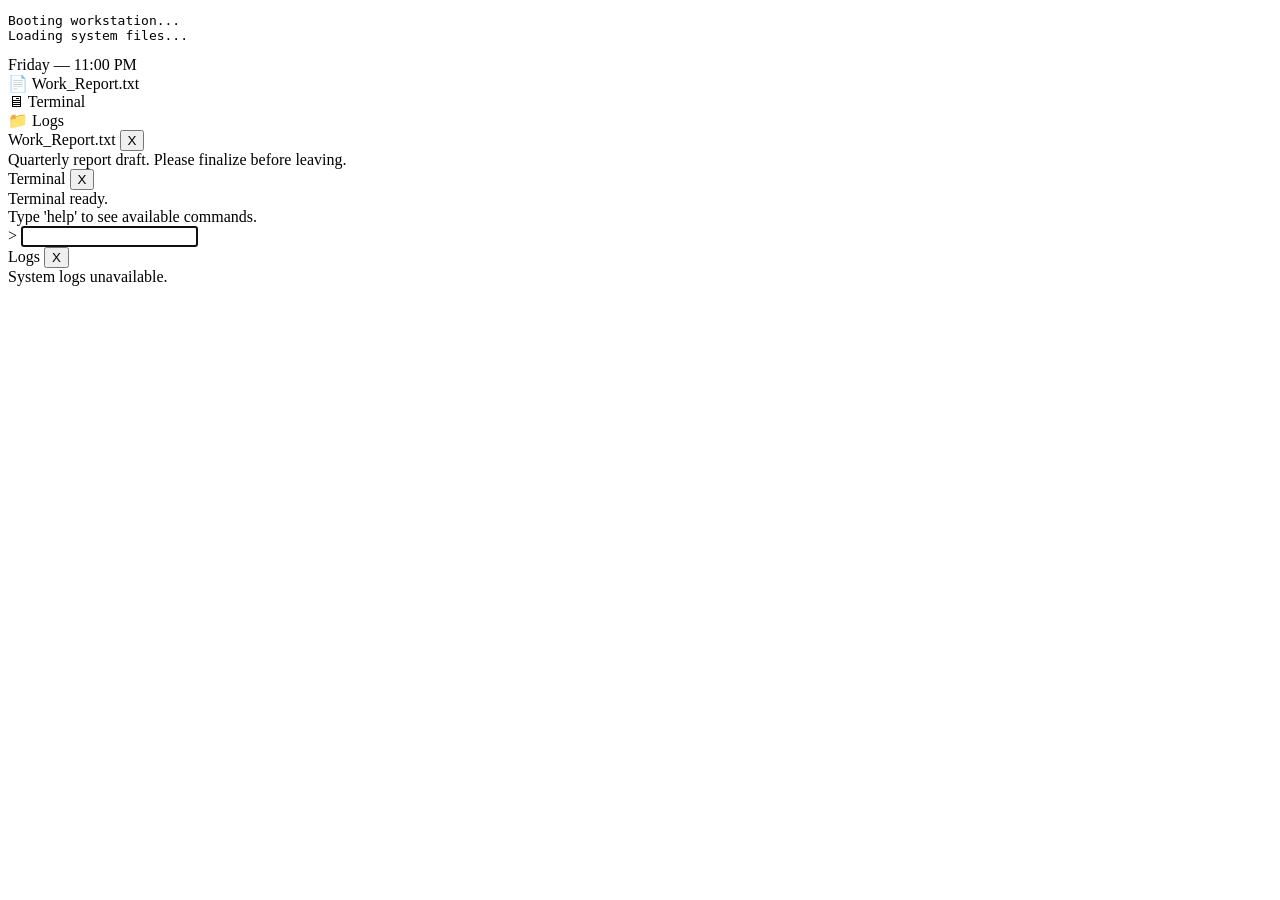
==== game.html @ 68ecf3dd "Desktop shell and functional terminal input" ====
<!DOCTYPE html>
<html lang="en">
<head>
  <meta charset="UTF-8" />
  <title>11:00 PM</title>
  <link rel="stylesheet" href="css/os.css" />
</head>
<body>

  <div id="boot-screen">
    <pre id="boot-text"></pre>
  </div>

  <div id="desktop" class="hidden">

  <div id="top-bar">
    Friday — 11:00 PM
  </div>

  <div id="desktop-icons">
    <div class="icon" data-window="work">
      📄
      <span>Work_Report.txt</span>
    </div>

    <div class="icon" data-window="terminal">
      🖥
      <span>Terminal</span>
    </div>

    <div class="icon" data-window="logs">
      📁
      <span>Logs</span>
    </div>
  </div>

  <!-- Windows -->
  <div class="window hidden" id="work-window">
    <div class="window-header">
      Work_Report.txt
      <button class="close-btn">X</button>
    </div>
    <div class="window-body">
      Quarterly report draft.
      Please finalize before leaving.
    </div>
  </div>

  <div class="window hidden" id="terminal-window">
    <div class="window-header">
      Terminal
      <button class="close-btn">X</button>
    </div>
   <div class="window-body terminal-body">
  <div id="terminal-output"></div>
  <div class="terminal-input-line">
    <span>&gt;</span>
    <input type="text" id="terminal-input" autofocus />
  </div>
</div>
  </div>

  <div class="window hidden" id="logs-window">
    <div class="window-header">
      Logs
      <button class="close-btn">X</button>
    </div>
    <div class="window-body">
      System logs unavailable.
    </div>
  </div>

</div>
  <script src="js/game.js"></script>
<script src="js/desktop.js"></script>
<script src="js/terminal.js"></script>
</body>
</html>
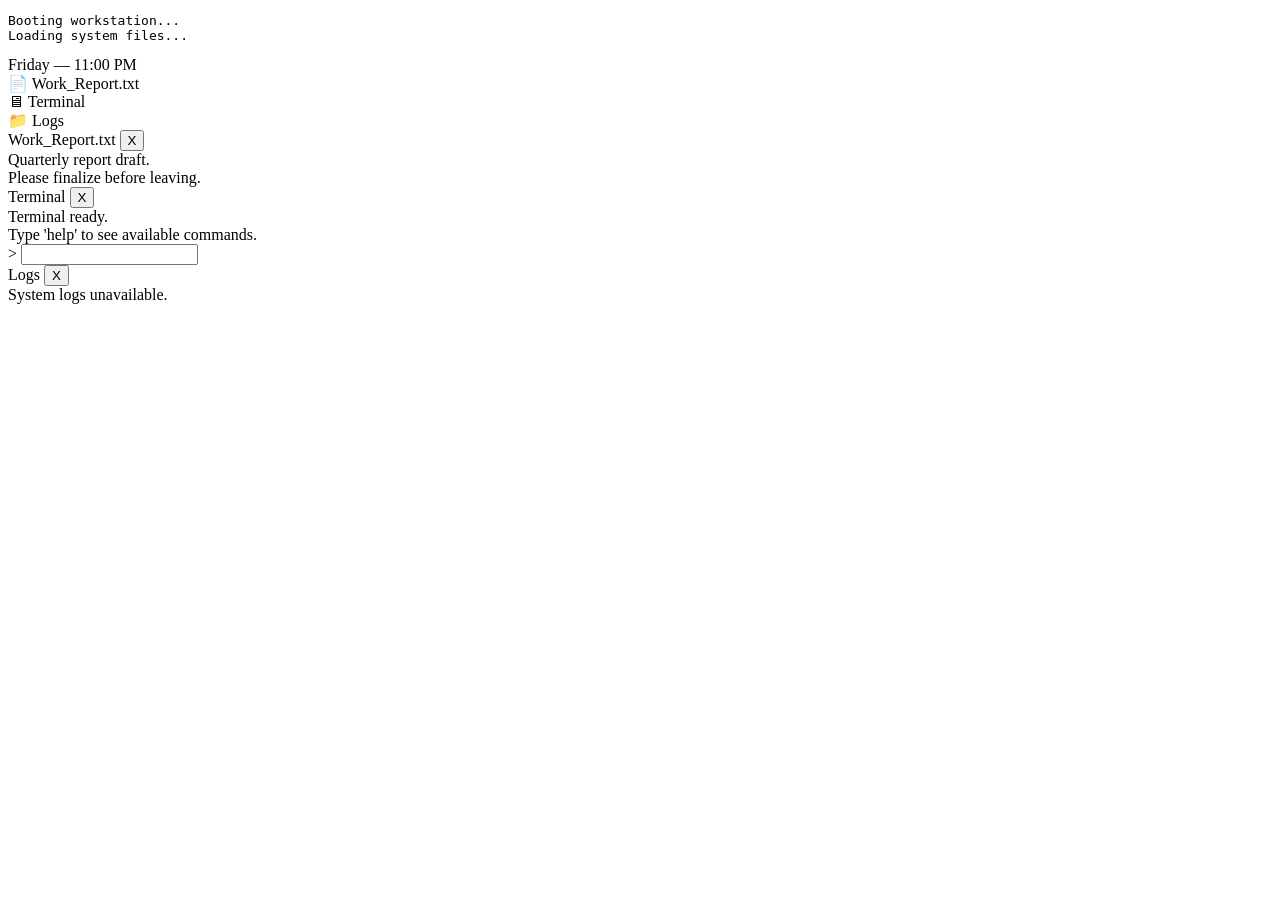
==== commit cb352a58: "3rd commit till step 8" ====
--- a/game.html
+++ b/game.html
@@ -7,72 +7,84 @@
 </head>
 <body>
 
+  <!-- Boot Screen -->
   <div id="boot-screen">
     <pre id="boot-text"></pre>
   </div>
 
+  <!-- Desktop -->
   <div id="desktop" class="hidden">
 
-  <div id="top-bar">
-    Friday — 11:00 PM
+    <!-- Top Bar -->
+    <div id="top-bar">
+      Friday — 11:00 PM
+    </div>
+
+    <!-- Desktop Icons -->
+    <div id="desktop-icons">
+      <div class="icon" data-window="work">
+        📄
+        <span>Work_Report.txt</span>
+      </div>
+
+      <div class="icon" data-window="terminal">
+        🖥
+        <span>Terminal</span>
+      </div>
+
+      <div class="icon" data-window="logs">
+        📁
+        <span>Logs</span>
+      </div>
+    </div>
+
+    <!-- Windows -->
+
+    <!-- Work Report Window -->
+    <div class="window hidden" id="work-window">
+      <div class="window-header">
+        Work_Report.txt
+        <button class="close-btn">X</button>
+      </div>
+      <div class="window-body">
+        Quarterly report draft.<br />
+        Please finalize before leaving.
+      </div>
+    </div>
+
+    <!-- Terminal Window -->
+    <div class="window hidden" id="terminal-window">
+      <div class="window-header">
+        Terminal
+        <button class="close-btn">X</button>
+      </div>
+      <div class="window-body terminal-body">
+        <div id="terminal-output"></div>
+        <div class="terminal-input-line">
+          <span>&gt;</span>
+          <input type="text" id="terminal-input" />
+        </div>
+      </div>
+    </div>
+
+    <!-- Logs Window -->
+    <div class="window hidden" id="logs-window">
+      <div class="window-header">
+        Logs
+        <button class="close-btn">X</button>
+      </div>
+      <div class="window-body">
+        System logs unavailable.
+      </div>
+    </div>
+
   </div>
 
-  <div id="desktop-icons">
-    <div class="icon" data-window="work">
-      📄
-      <span>Work_Report.txt</span>
-    </div>
+  <!-- Core Systems (ORDER MATTERS) -->
+  <script src="js/story.js"></script>
+  <script src="js/game.js"></script>
+  <script src="js/desktop.js"></script>
+  <script src="js/terminal.js"></script>
 
-    <div class="icon" data-window="terminal">
-      🖥
-      <span>Terminal</span>
-    </div>
-
-    <div class="icon" data-window="logs">
-      📁
-      <span>Logs</span>
-    </div>
-  </div>
-
-  <!-- Windows -->
-  <div class="window hidden" id="work-window">
-    <div class="window-header">
-      Work_Report.txt
-      <button class="close-btn">X</button>
-    </div>
-    <div class="window-body">
-      Quarterly report draft.
-      Please finalize before leaving.
-    </div>
-  </div>
-
-  <div class="window hidden" id="terminal-window">
-    <div class="window-header">
-      Terminal
-      <button class="close-btn">X</button>
-    </div>
-   <div class="window-body terminal-body">
-  <div id="terminal-output"></div>
-  <div class="terminal-input-line">
-    <span>&gt;</span>
-    <input type="text" id="terminal-input" autofocus />
-  </div>
-</div>
-  </div>
-
-  <div class="window hidden" id="logs-window">
-    <div class="window-header">
-      Logs
-      <button class="close-btn">X</button>
-    </div>
-    <div class="window-body">
-      System logs unavailable.
-    </div>
-  </div>
-
-</div>
-  <script src="js/game.js"></script>
-<script src="js/desktop.js"></script>
-<script src="js/terminal.js"></script>
 </body>
 </html>
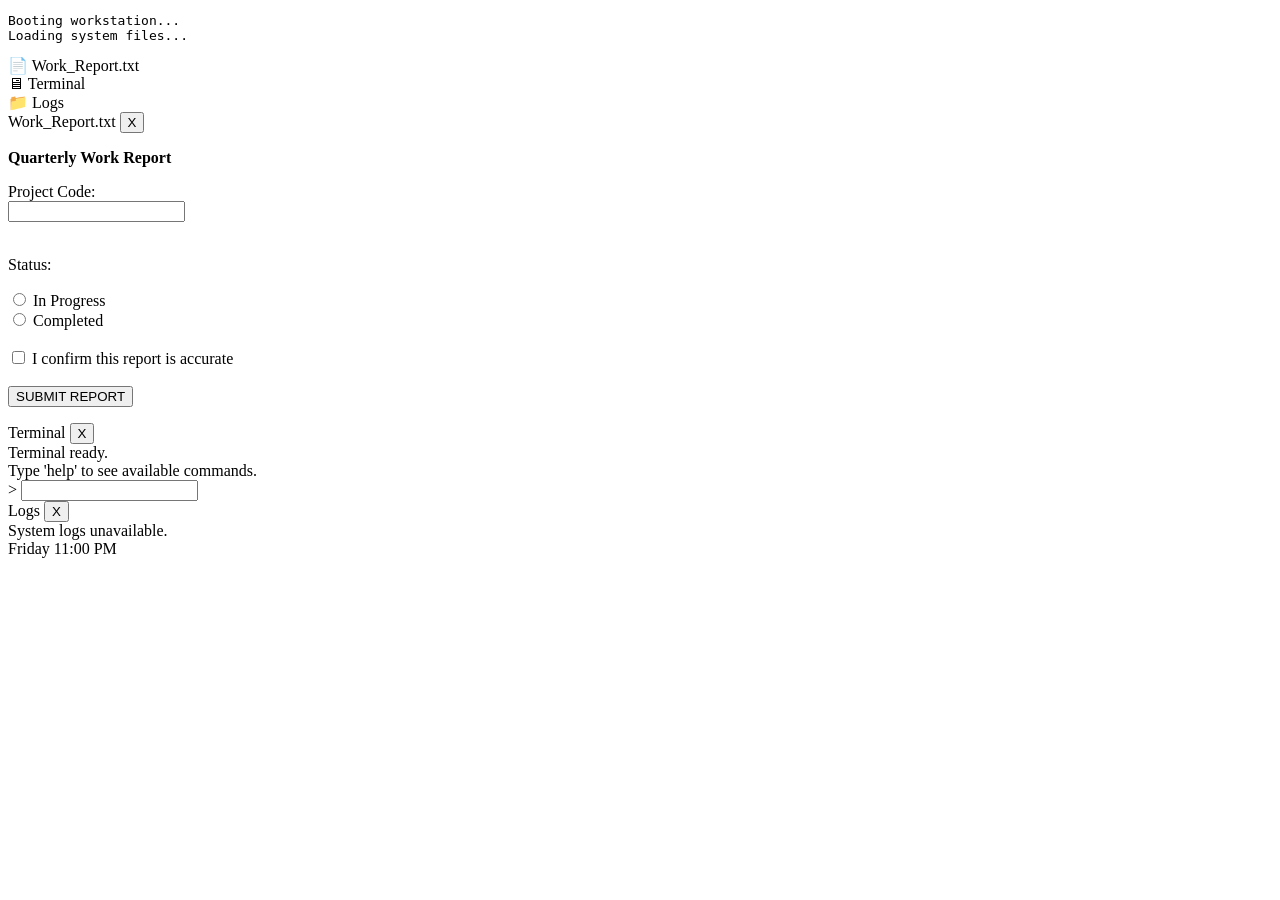
==== commit b0db35f1: "commit 4. added actual office work" ====
--- a/game.html
+++ b/game.html
@@ -14,11 +14,6 @@
 
   <!-- Desktop -->
   <div id="desktop" class="hidden">
-
-    <!-- Top Bar -->
-    <div id="top-bar">
-      Friday — 11:00 PM
-    </div>
 
     <!-- Desktop Icons -->
     <div id="desktop-icons">
@@ -38,7 +33,7 @@
       </div>
     </div>
 
-    <!-- Windows -->
+    <!-- ================= WINDOWS ================= -->
 
     <!-- Work Report Window -->
     <div class="window hidden" id="work-window">
@@ -46,9 +41,41 @@
         Work_Report.txt
         <button class="close-btn">X</button>
       </div>
-      <div class="window-body">
-        Quarterly report draft.<br />
-        Please finalize before leaving.
+
+      <div class="window-body" id="work-report-body">
+
+        <p><b>Quarterly Work Report</b></p>
+
+        <label>
+          Project Code:<br />
+          <input type="text" id="project-code" />
+        </label>
+
+        <br /><br />
+
+        <p>Status:</p>
+        <label>
+          <input type="radio" name="status" value="in-progress" />
+          In Progress
+        </label><br />
+        <label>
+          <input type="radio" name="status" value="completed" />
+          Completed
+        </label>
+
+        <br /><br />
+
+        <label>
+          <input type="checkbox" id="confirm-checkbox" />
+          I confirm this report is accurate
+        </label>
+
+        <br /><br />
+
+        <button id="submit-report">SUBMIT REPORT</button>
+
+        <p id="report-feedback"></p>
+
       </div>
     </div>
 
@@ -78,6 +105,12 @@
       </div>
     </div>
 
+    <!-- Taskbar -->
+    <div id="taskbar">
+      <span id="taskbar-day">Friday</span>
+      <span id="taskbar-time">11:00 PM</span>
+    </div>
+
   </div>
 
   <!-- Core Systems (ORDER MATTERS) -->
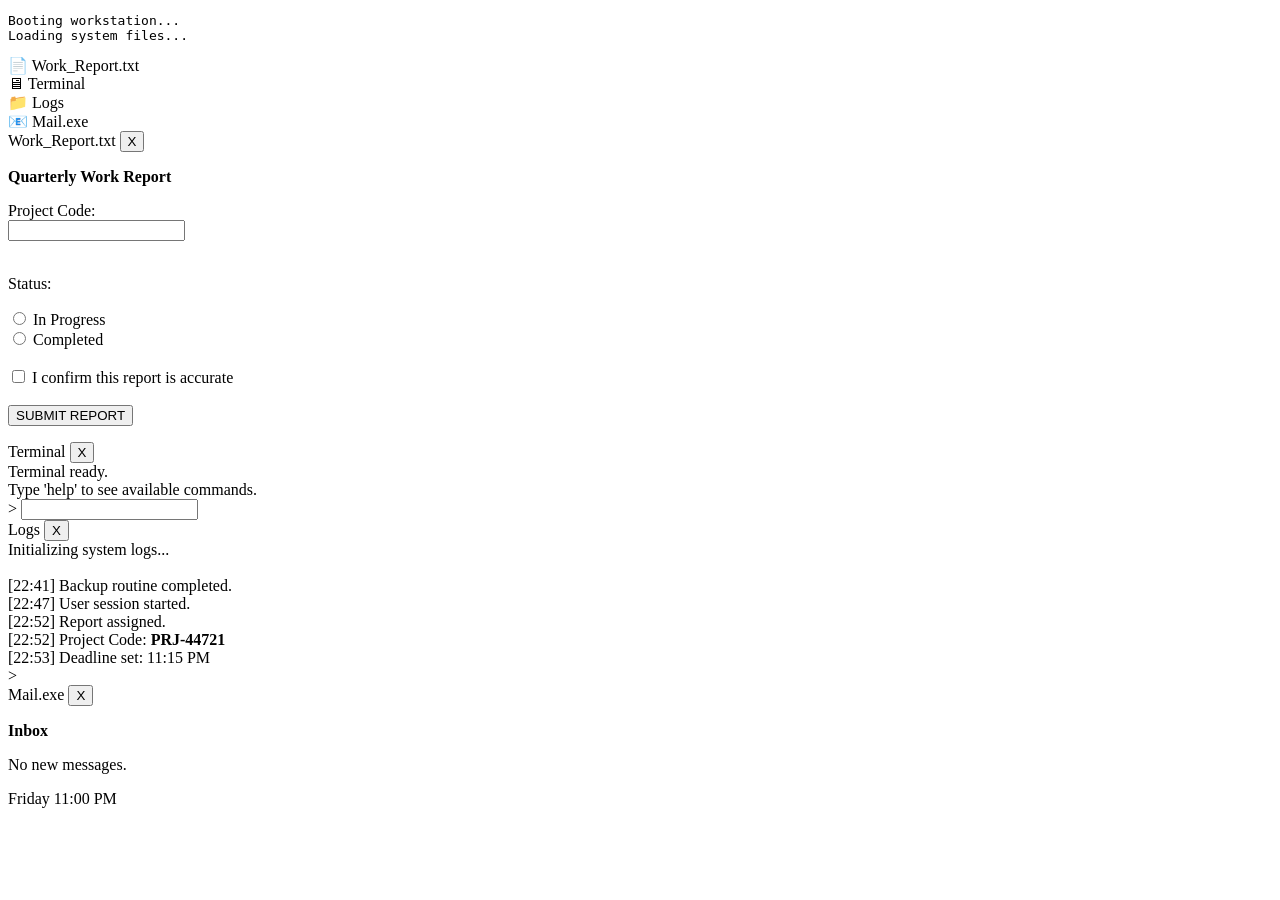
==== commit f8f69b5b: "added email" ====
--- a/game.html
+++ b/game.html
@@ -31,6 +31,10 @@
         📁
         <span>Logs</span>
       </div>
+      <div class="icon" data-window="email">
+  📧
+  <span>Mail.exe</span>
+</div>
     </div>
 
     <!-- ================= WINDOWS ================= -->
@@ -100,10 +104,28 @@
         Logs
         <button class="close-btn">X</button>
       </div>
-      <div class="window-body">
-        System logs unavailable.
-      </div>
+     <div class="window-body" id="logs-body">
+  Initializing system logs...<br /><br />
+  [22:41] Backup routine completed.<br />
+  [22:47] User session started.<br />
+  [22:52] Report assigned.<br />
+  [22:52] Project Code: <b>PRJ-44721</b><br />
+  [22:53] Deadline set: 11:15 PM<br />
+</div>>
     </div>
+
+    <!-- Email Window -->
+<div class="window hidden" id="email-window">
+  <div class="window-header">
+    Mail.exe
+    <button class="close-btn">X</button>
+  </div>
+
+  <div class="window-body email-body">
+    <p><b>Inbox</b></p>
+    <p>No new messages.</p>
+  </div>
+</div>
 
     <!-- Taskbar -->
     <div id="taskbar">
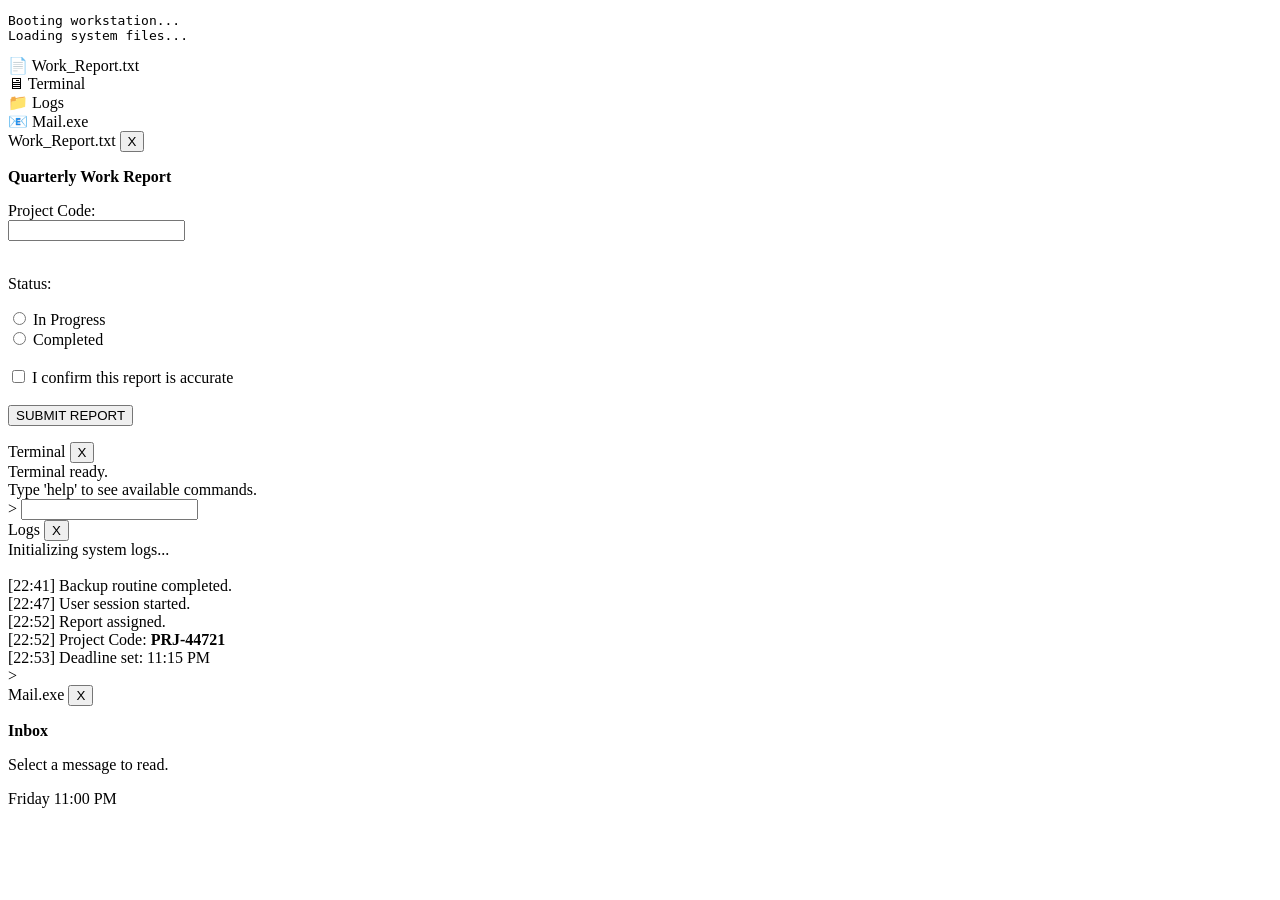
==== commit c16c95f3: "added a email spook" ====
--- a/game.html
+++ b/game.html
@@ -31,9 +31,10 @@
         📁
         <span>Logs</span>
       </div>
-      <div class="icon" data-window="email">
+   <div class="icon" data-window="email" id="mail-icon">
   📧
   <span>Mail.exe</span>
+  <div class="mail-notification hidden" id="mail-dot"></div>
 </div>
     </div>
 
@@ -114,7 +115,8 @@
 </div>>
     </div>
 
-    <!-- Email Window -->
+    
+<!-- Email Window -->
 <div class="window hidden" id="email-window">
   <div class="window-header">
     Mail.exe
@@ -122,8 +124,18 @@
   </div>
 
   <div class="window-body email-body">
-    <p><b>Inbox</b></p>
-    <p>No new messages.</p>
+
+    <div class="email-sidebar">
+      <p><b>Inbox</b></p>
+      <div id="email-list"></div>
+    </div>
+
+    <div class="email-content">
+      <p class="email-placeholder">
+        Select a message to read.
+      </p>
+    </div>
+
   </div>
 </div>
 
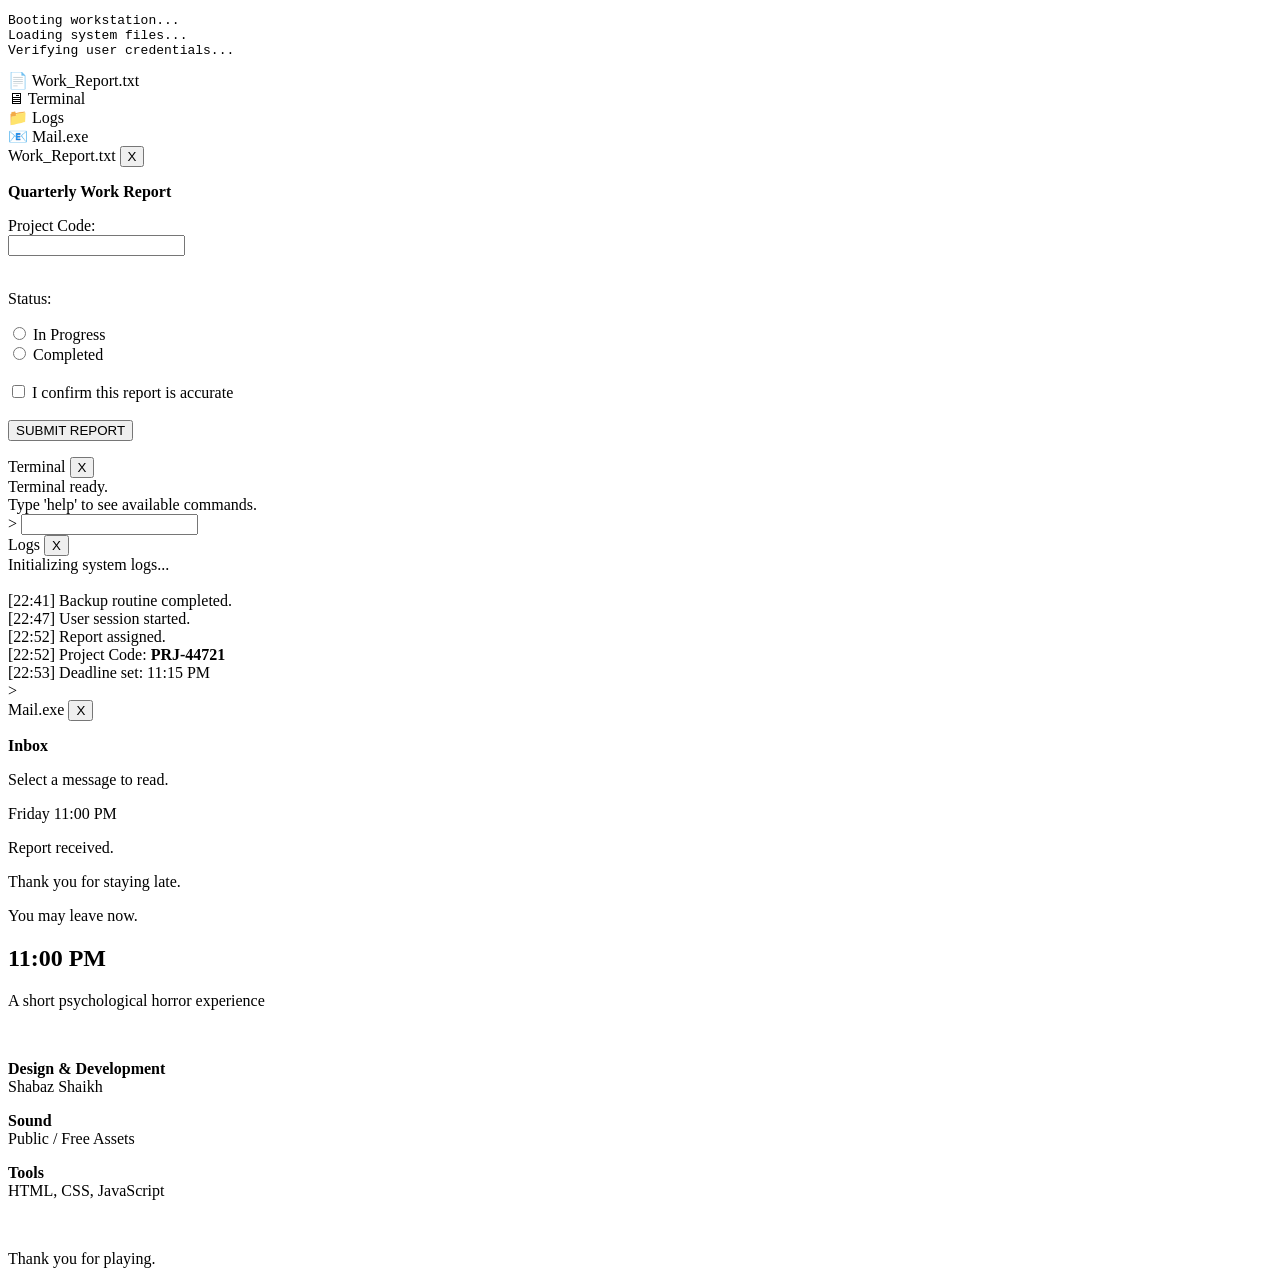
==== commit 7825b037: "final commit, game finished" ====
--- a/game.html
+++ b/game.html
@@ -146,12 +146,34 @@
     </div>
 
   </div>
+  <div id="ending-overlay" class="hidden">
+  <div id="ending-box">
+    <p class="ending-line">Report received.</p>
+    <p class="ending-line">Thank you for staying late.</p>
+    <p class="ending-line">You may leave now.</p>
+
+    <div id="credits" class="hidden">
+      <h2>11:00 PM</h2>
+      <p>A short psychological horror experience</p>
+
+      <br />
+
+      <p><b>Design & Development</b><br />Shabaz Shaikh</p>
+      <p><b>Sound</b><br />Public / Free Assets</p>
+      <p><b>Tools</b><br />HTML, CSS, JavaScript</p>
+
+      <br />
+      <p>Thank you for playing.</p>
+    </div>
+  </div>
+</div>
 
   <!-- Core Systems (ORDER MATTERS) -->
   <script src="js/story.js"></script>
   <script src="js/game.js"></script>
   <script src="js/desktop.js"></script>
   <script src="js/terminal.js"></script>
+  <script src="js/sound.js"></script>
 
 </body>
 </html>
